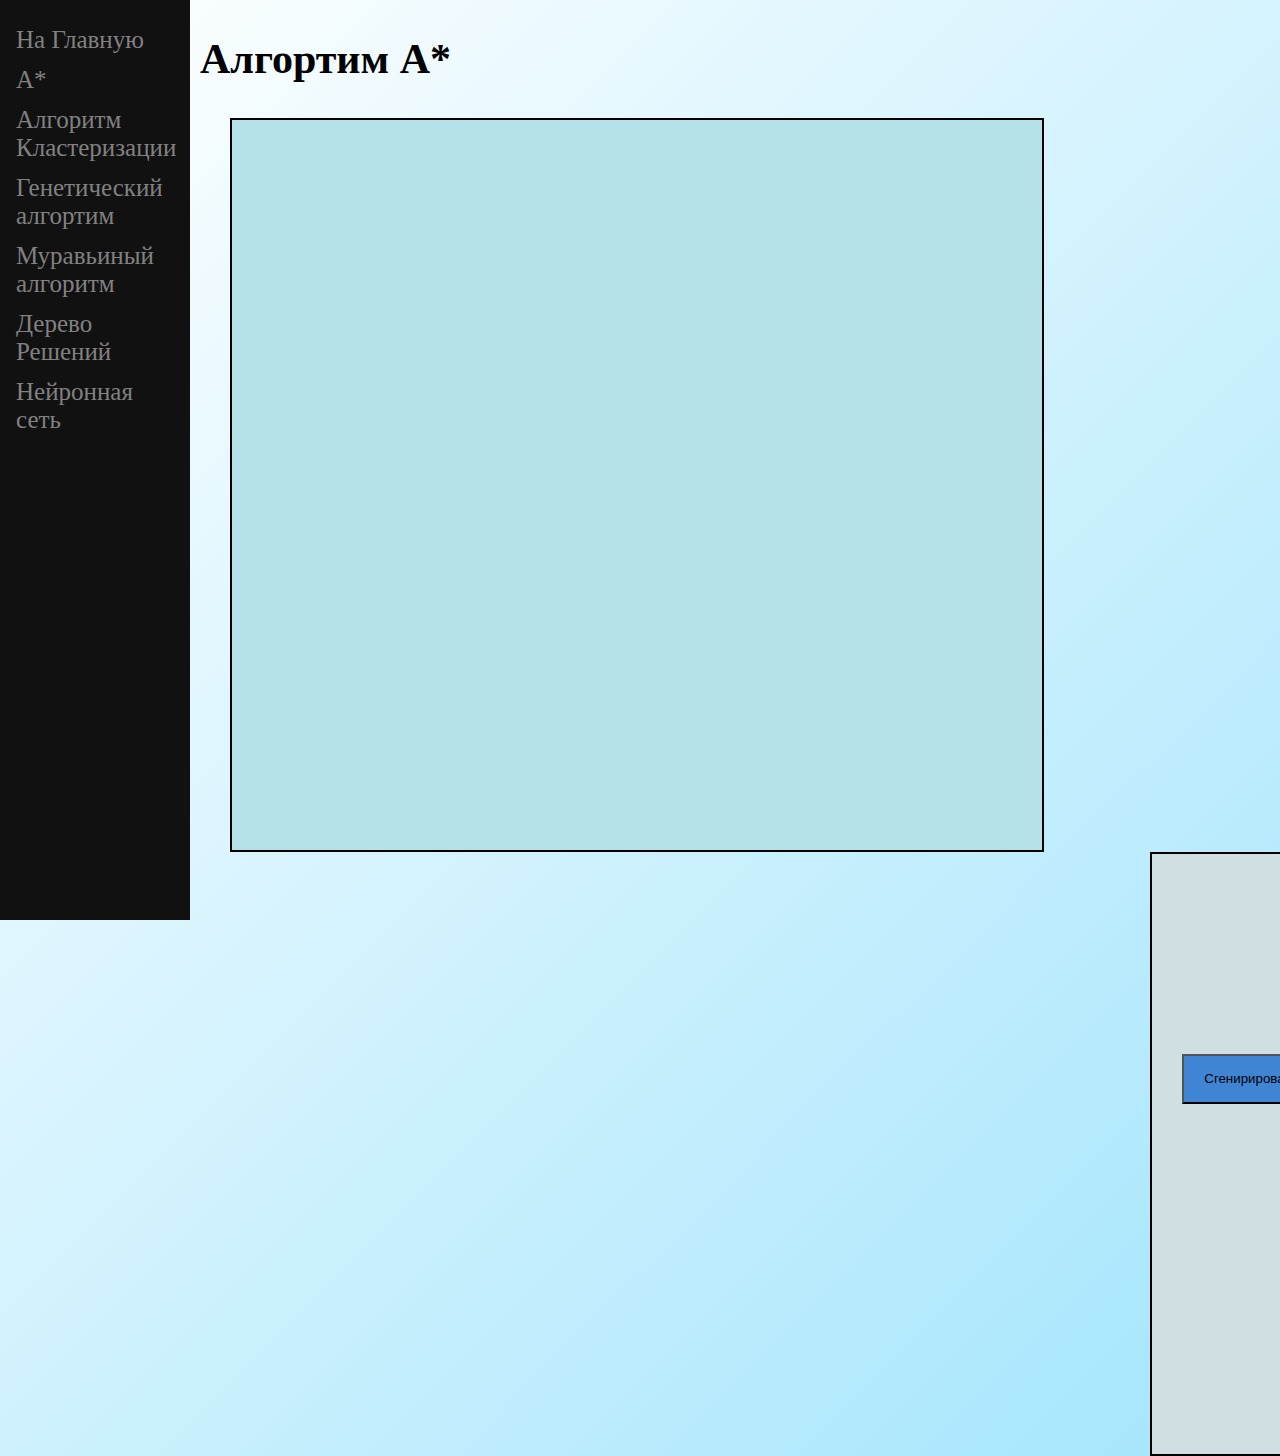
==== a-star/a-star_view.html @ 5caf40c4 "не то, чтобы много изменилось, но я навела порядок в алгоритме лабиринта" ====
<!DOCTYPE html>
<html lang="en">
<head>
    <meta charset="UTF-8">
    <link rel="stylesheet" href="style.css">
    <title>Интересные алогоритмы</title>
</head>
<body>

    <div class="sidenav">
     <a href="../index.html">На Главную</a>
      <a href="../a-star/a-star_view.html">А*</a>
      <a href="../clustering/clustering_view.html">Алгоритм Кластеризации</a>
      <a href="../genetic/genetic_view.html">Генетический алгортим</a>
      <a href="../ants/ants_view.html">Муравьиный алгоритм</a>
      <a href="../decision_tree/decision_tree_view.html">Дерево Решений</a>
      <a href="../neural_network/neural_network_view.html">Нейронная сеть</a>
    </div>

    <div class="main">
      <h2>Алгортим А*</h2>

    </div>
        <canvas id="canvas" width="900" height="800"></canvas>
        <div class="forbutton">
          <button class="butt">Сгенирировать лабиринт</button>
        </div>
        <script src="./a-star.js"></script>
    </body>
</html>
---- a-star/style.css ----
html, body {
    height: 100%;
}

body {
    margin: 0;

    background: linear-gradient(-45deg, #2980B9, #6DD5FA, #FFFFFF);
    background-size: 400% 400%;
    animation: gradient 10s ease infinite;

}
#canvas{
  display:flex;
  margin-left: 230px;
  background-color:#b5e2e8;
  border: 2px solid black;
}
.forbutton{
    display:flex;
    height:600px;
    width:30%;
    margin-left: 1150px;
    margin-right: 3%;
    background-color: #d0e0e2;
    border:2px solid black;
  }
  .butt{
    margin-top: 200px;
    margin-left: 30px;
    margin-right:7%;
    height:50px;
    width:200px;
    background-color: #3f85d4;
  }
.sidenav {
    height: 100%;
    width: 190px;
    position: fixed;
    z-index: 1;
    top: 0;
    left: 0;
    background-color: #111;
    overflow-x: hidden;
    padding-top: 20px;
}

.sidenav a {
    padding: 6px 8px 6px 16px;
    text-decoration: none;
    font-size: 25px;
    color: #818181;
    display: block;
}

.sidenav a:hover {
    color: #f1f1f1;
}

.main {
    margin-left: 190px; /* Same as the width of the sidenav */
    font-size: 28px; /* Increased text to enable scrolling */
    padding: 0px 10px;
}

@media screen and (max-height: 450px) {
    .sidenav {padding-top: 15px;}
    .sidenav a {font-size: 18px;}
}

@keyframes gradient {
    0% {
        background-position: 0 50%;
    }
    50% {
        background-position: 100% 50%;
    }
    100% {
        background-position: 0 50%;
    }
}
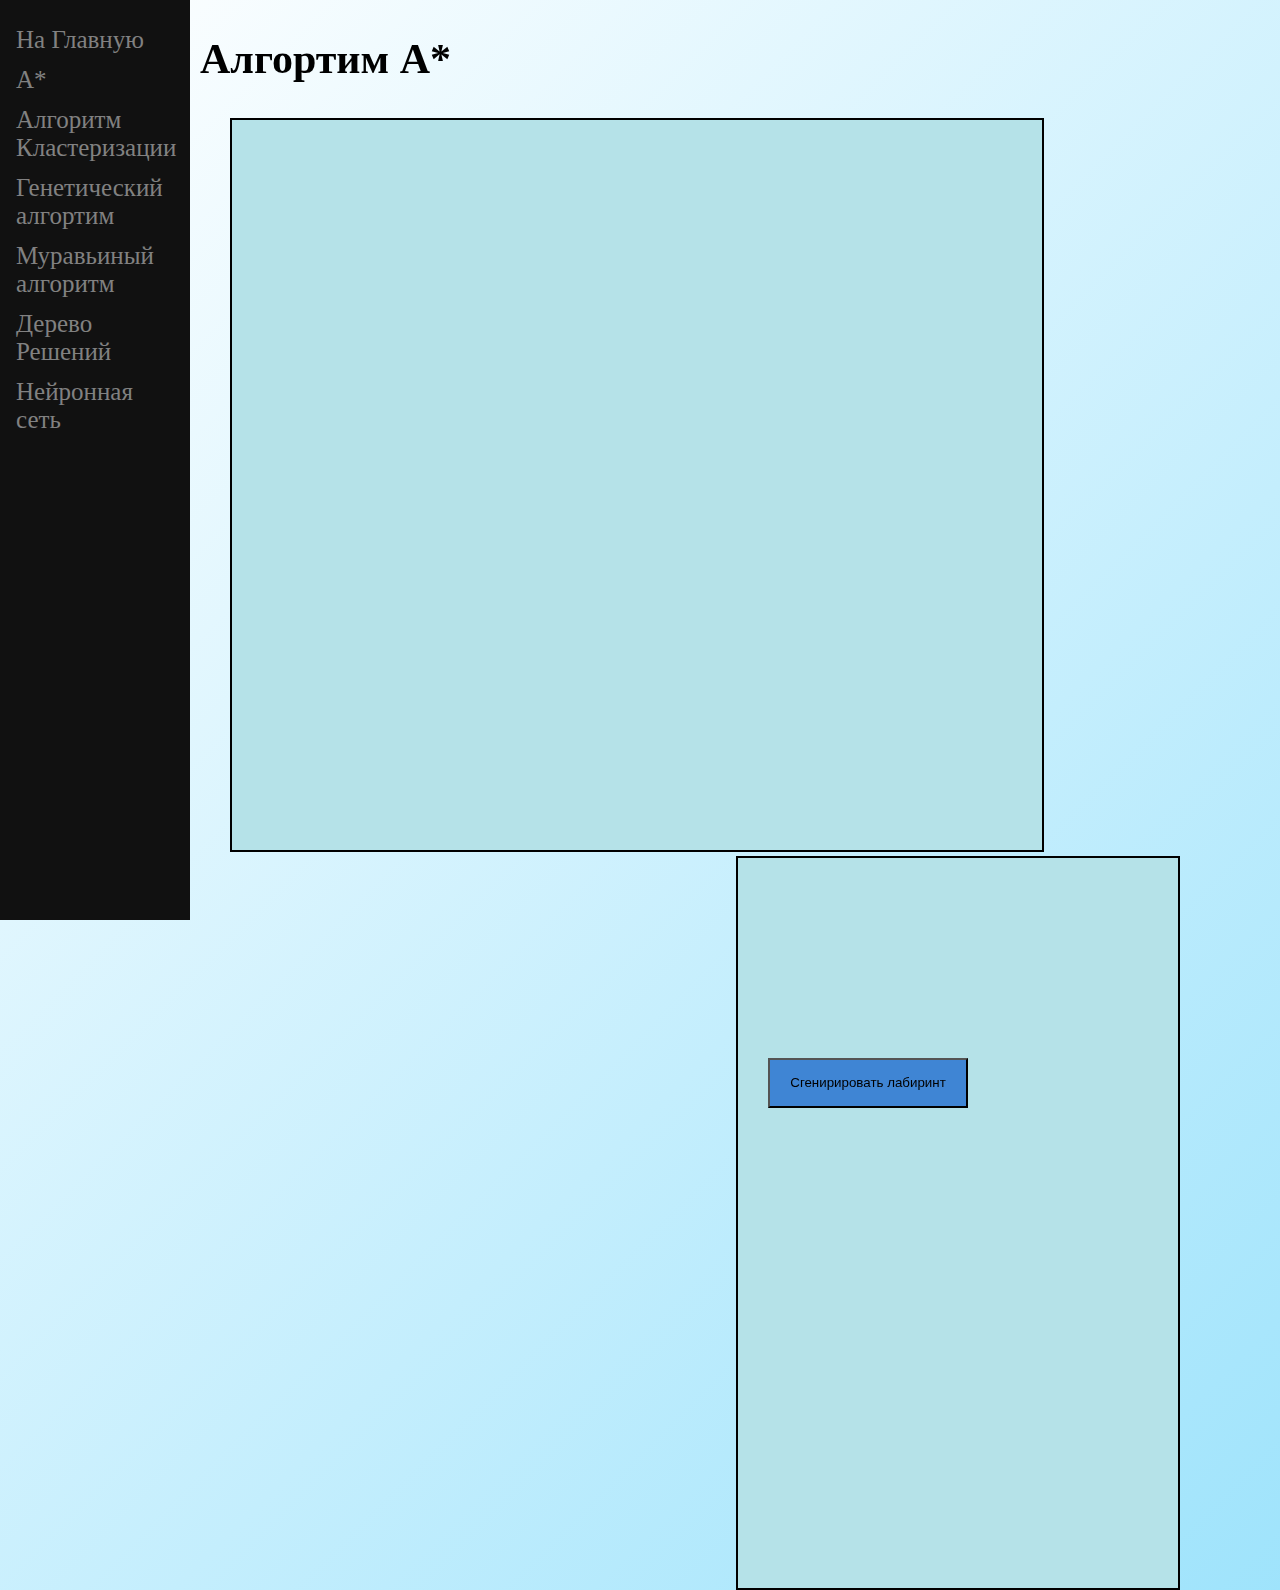
==== commit b48ad4bc: "Добавила канвас и блок для кнопок,." ====
--- a/a-star/a-star_view.html
+++ b/a-star/a-star_view.html
@@ -19,12 +19,20 @@
 
     <div class="main">
       <h2>Алгортим А*</h2>
+    </div>
+    <div class="float-container">
 
-    </div>
-        <canvas id="canvas" width="900" height="800"></canvas>
+      <div class="float-child1">
+        <canvas id="canvas" width="800px" height="730px"></canvas>
+      </div>
+
+      <div class="float-child2">
         <div class="forbutton">
           <button class="butt">Сгенирировать лабиринт</button>
         </div>
+    </div>
+
+  </div>
         <script src="./a-star.js"></script>
     </body>
 </html>
--- a/a-star/style.css
+++ b/a-star/style.css
@@ -11,28 +11,37 @@
 
 }
 #canvas{
-  display:flex;
-  margin-left: 230px;
   background-color:#b5e2e8;
   border: 2px solid black;
 }
+
 .forbutton{
-    display:flex;
-    height:600px;
-    width:30%;
-    margin-left: 1150px;
-    margin-right: 3%;
-    background-color: #d0e0e2;
-    border:2px solid black;
+  width: 440px;
+  height: 730px;
+  background-color: #b5e2e8;
+  border:2px solid black;
   }
-  .butt{
+
+.butt{
     margin-top: 200px;
     margin-left: 30px;
-    margin-right:7%;
+    margin-right:3%;
     height:50px;
     width:200px;
     background-color: #3f85d4;
   }
+
+.float-container {
+    margin-left: 230px;
+}
+
+.float-child1{
+    float: left;
+}
+.float-child2{
+    float: right;
+    margin-right:100px;
+}
 .sidenav {
     height: 100%;
     width: 190px;
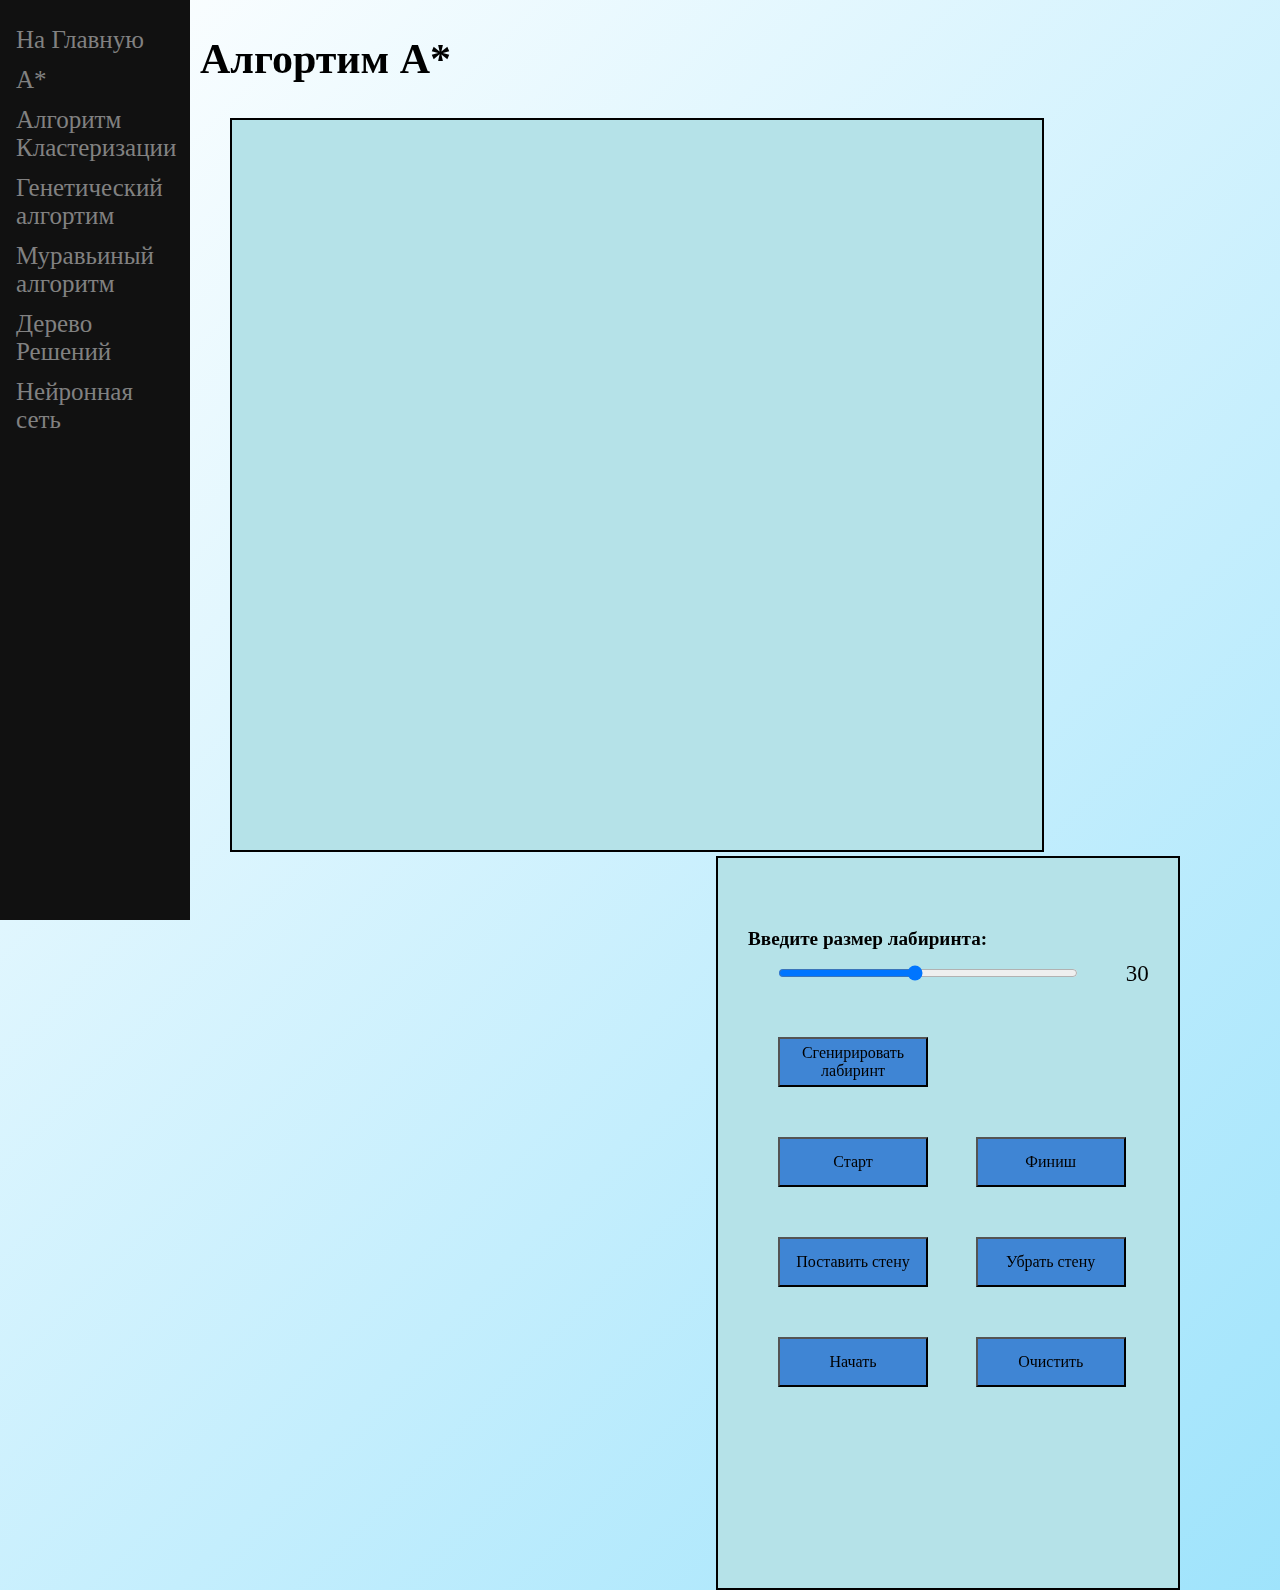
==== commit 6aca39b3: "опять приколюхи с внешнего вида" ====
--- a/a-star/a-star_view.html
+++ b/a-star/a-star_view.html
@@ -23,15 +23,25 @@
     <div class="float-container">
 
       <div class="float-child1">
-        <canvas id="canvas" width="800px" height="730px"></canvas>
+        <canvas id="canvas" width="730px" height="730px"></canvas>
       </div>
 
       <div class="float-child2">
         <div class="forbutton">
+          <p class="Text"><b>Введите размер лабиринта:</b><br>
+        <input id="matrixSize" type="range" min="5" max="60" value="30" class="range" onchange="document.getElementById('rangeValue').innerHTML = this.value">
+        <span id="rangeValue">30</span>
           <button class="butt">Сгенирировать лабиринт</button>
+          <br>
+          <button class="butt">Старт</button>
+          <button class="butt">Финиш</button>
+          <br>
+          <button class="butt">Поставить стену</button>
+          <button class="butt">Убрать стену</button>
+          <br>
+          <button class="butt">Начать</button>
+          <button class="butt">Очистить</button>
         </div>
-    </div>
-
   </div>
         <script src="./a-star.js"></script>
     </body>
--- a/a-star/style.css
+++ b/a-star/style.css
@@ -15,21 +15,48 @@
   border: 2px solid black;
 }
 
+.size{
+    margin-left: 25px; 
+}
+
+.Text{
+    margin-top: 70px;
+    margin-left: 30px;
+    font-size:larger;
+}
+
 .forbutton{
-  width: 440px;
+  width: 460px;
   height: 730px;
   background-color: #b5e2e8;
   border:2px solid black;
-  }
+}
 
 .butt{
-    margin-top: 200px;
+    margin-top: 50px;
     margin-left: 30px;
     margin-right:3%;
     height:50px;
-    width:200px;
+    width:150px;
     background-color: #3f85d4;
-  }
+    font-family: Cambria, Cochin, Georgia, Times, 'Times New Roman', serif;
+    font-size: medium;
+}
+.range{
+    margin-top: 15px;
+    margin-left: 30px;
+    margin-right:3%;
+    width:300px;
+}
+
+#rangeValue{
+    margin-left: 30px;
+    margin-right:3%;
+    font-size:larger;
+}
+.butt:hover {
+    background-color: #6DD5FA;
+}
 
 .float-container {
     margin-left: 230px;
@@ -38,10 +65,12 @@
 .float-child1{
     float: left;
 }
+
 .float-child2{
     float: right;
     margin-right:100px;
 }
+
 .sidenav {
     height: 100%;
     width: 190px;
@@ -67,8 +96,8 @@
 }
 
 .main {
-    margin-left: 190px; /* Same as the width of the sidenav */
-    font-size: 28px; /* Increased text to enable scrolling */
+    margin-left: 190px; 
+    font-size: 28px; 
     padding: 0px 10px;
 }
 
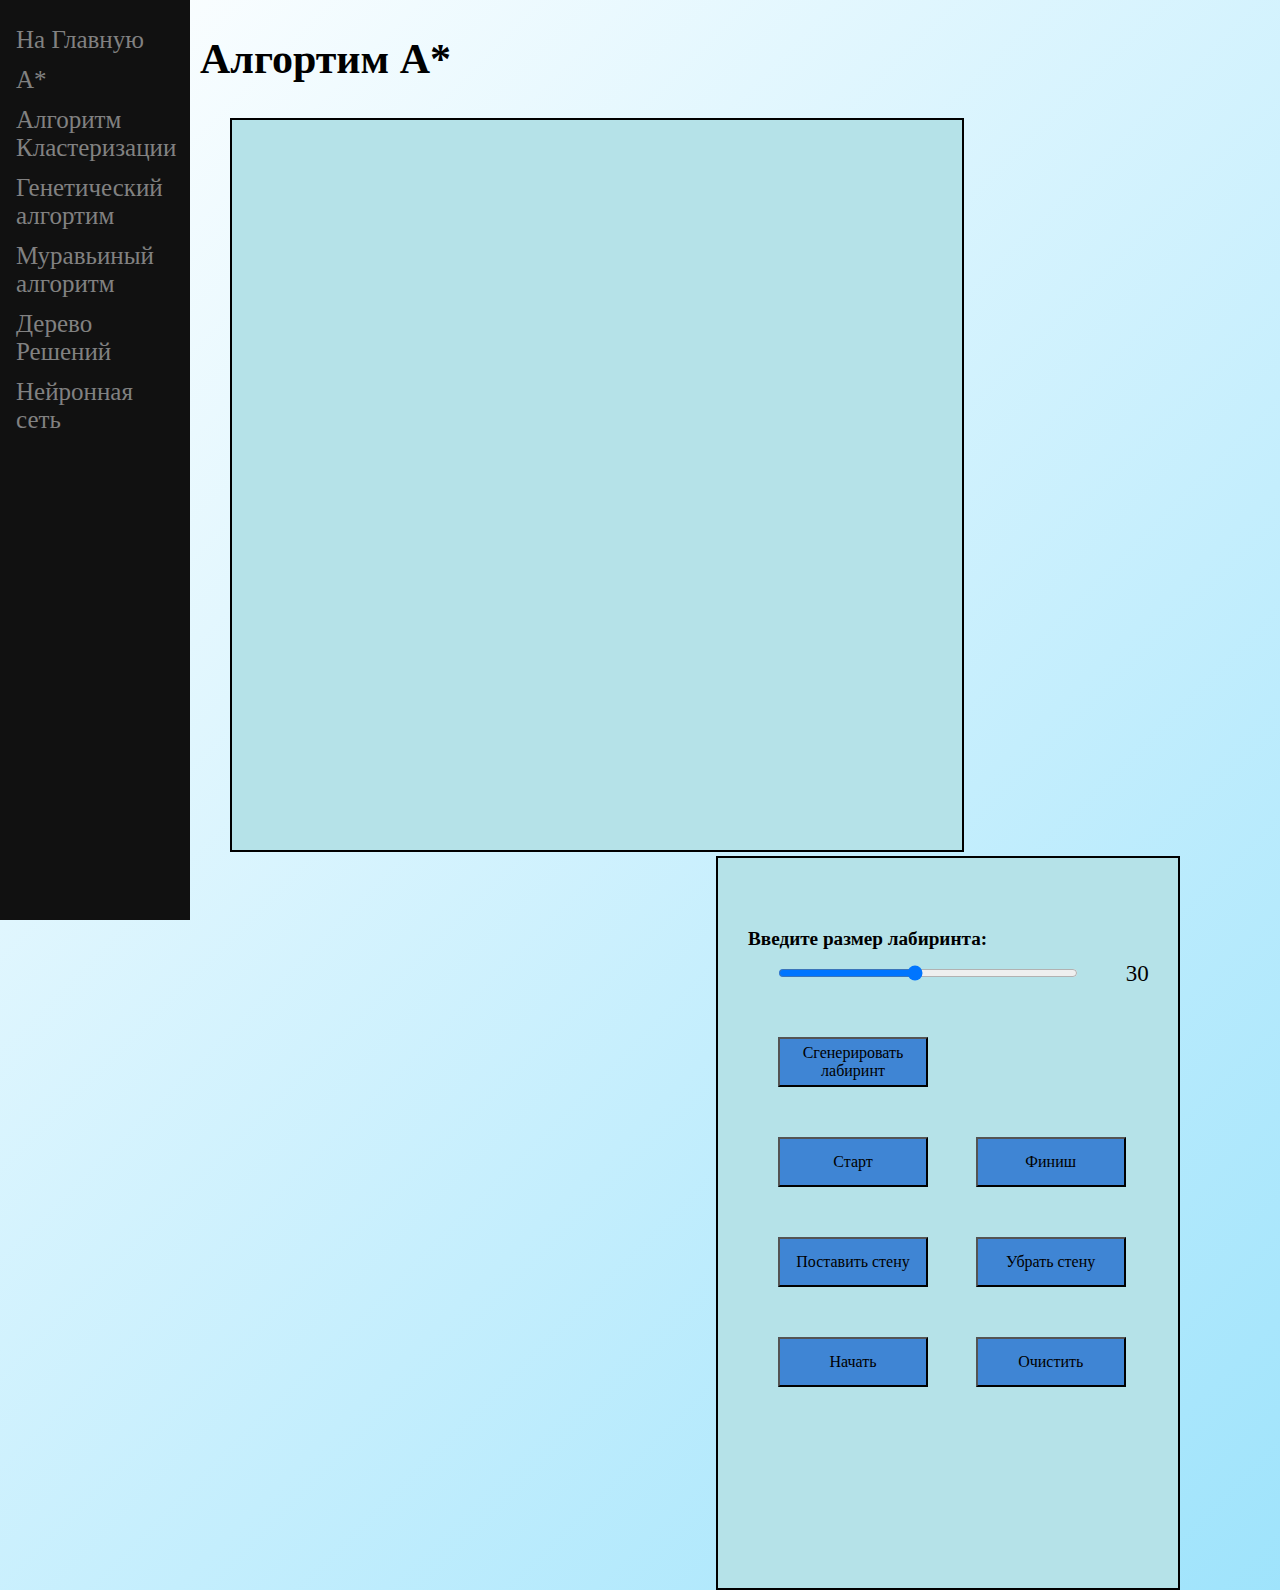
==== commit 683440be: "теперь старт и финиш куда попало не ставятся" ====
--- a/a-star/a-star_view.html
+++ b/a-star/a-star_view.html
@@ -1,48 +1,53 @@
 <!DOCTYPE html>
 <html lang="en">
+
 <head>
-    <meta charset="UTF-8">
-    <link rel="stylesheet" href="style.css">
-    <title>Интересные алогоритмы</title>
+  <meta charset="UTF-8">
+  <link rel="stylesheet" href="style.css">
+  <title>Интересные алогоритмы</title>
 </head>
+
 <body>
 
-    <div class="sidenav">
-     <a href="../index.html">На Главную</a>
-      <a href="../a-star/a-star_view.html">А*</a>
-      <a href="../clustering/clustering_view.html">Алгоритм Кластеризации</a>
-      <a href="../genetic/genetic_view.html">Генетический алгортим</a>
-      <a href="../ants/ants_view.html">Муравьиный алгоритм</a>
-      <a href="../decision_tree/decision_tree_view.html">Дерево Решений</a>
-      <a href="../neural_network/neural_network_view.html">Нейронная сеть</a>
+  <div class="sidenav">
+    <a href="../index.html">На Главную</a>
+    <a href="../a-star/a-star_view.html">А*</a>
+    <a href="../clustering/clustering_view.html">Алгоритм Кластеризации</a>
+    <a href="../genetic/genetic_view.html">Генетический алгортим</a>
+    <a href="../ants/ants_view.html">Муравьиный алгоритм</a>
+    <a href="../decision_tree/decision_tree_view.html">Дерево Решений</a>
+    <a href="../neural_network/neural_network_view.html">Нейронная сеть</a>
+  </div>
+
+  <div class="main">
+    <h2>Алгортим А*</h2>
+  </div>
+  <div class="float-container">
+
+    <div class="float-child1">
+      <canvas id="canvas" width="730px" height="730px"></canvas>
     </div>
 
-    <div class="main">
-      <h2>Алгортим А*</h2>
+    <div class="float-child2">
+      <div class="forbutton">
+        <p class="Text"><b>Введите размер лабиринта:</b><br>
+          <input id="matrixSize" type="range" min="5" max="60" value="30" class="range"
+            onchange="document.getElementById('rangeValue').innerHTML = this.value">
+          <span id="rangeValue">30</span>
+          <button  class="butt" onclick="CreateMazes()">Сгенерировать лабиринт</button>
+          <br>
+          <button  class="butt" onclick="DrawStart()">Старт</button>
+          <button  class="butt" onclick="DrawFinish()">Финиш</button>
+          <br>
+          <button  class="butt" onclick="CreateWall()">Поставить стену</button>
+          <button  class="butt" onclick="RemoveWall()">Убрать стену</button>
+          <br>
+          <button id="BeginMaze" class="butt">Начать</button>
+          <button id="ClearMaze" class="butt" onclick="canvas.clear()">Очистить</button>
+      </div>
     </div>
-    <div class="float-container">
+    <div>
+      <script src="a-star.js"></script>
+</body>
 
-      <div class="float-child1">
-        <canvas id="canvas" width="730px" height="730px"></canvas>
-      </div>
-
-      <div class="float-child2">
-        <div class="forbutton">
-          <p class="Text"><b>Введите размер лабиринта:</b><br>
-        <input id="matrixSize" type="range" min="5" max="60" value="30" class="range" onchange="document.getElementById('rangeValue').innerHTML = this.value">
-        <span id="rangeValue">30</span>
-          <button class="butt">Сгенирировать лабиринт</button>
-          <br>
-          <button class="butt">Старт</button>
-          <button class="butt">Финиш</button>
-          <br>
-          <button class="butt">Поставить стену</button>
-          <button class="butt">Убрать стену</button>
-          <br>
-          <button class="butt">Начать</button>
-          <button class="butt">Очистить</button>
-        </div>
-  </div>
-        <script src="./a-star.js"></script>
-    </body>
-</html>
+</html>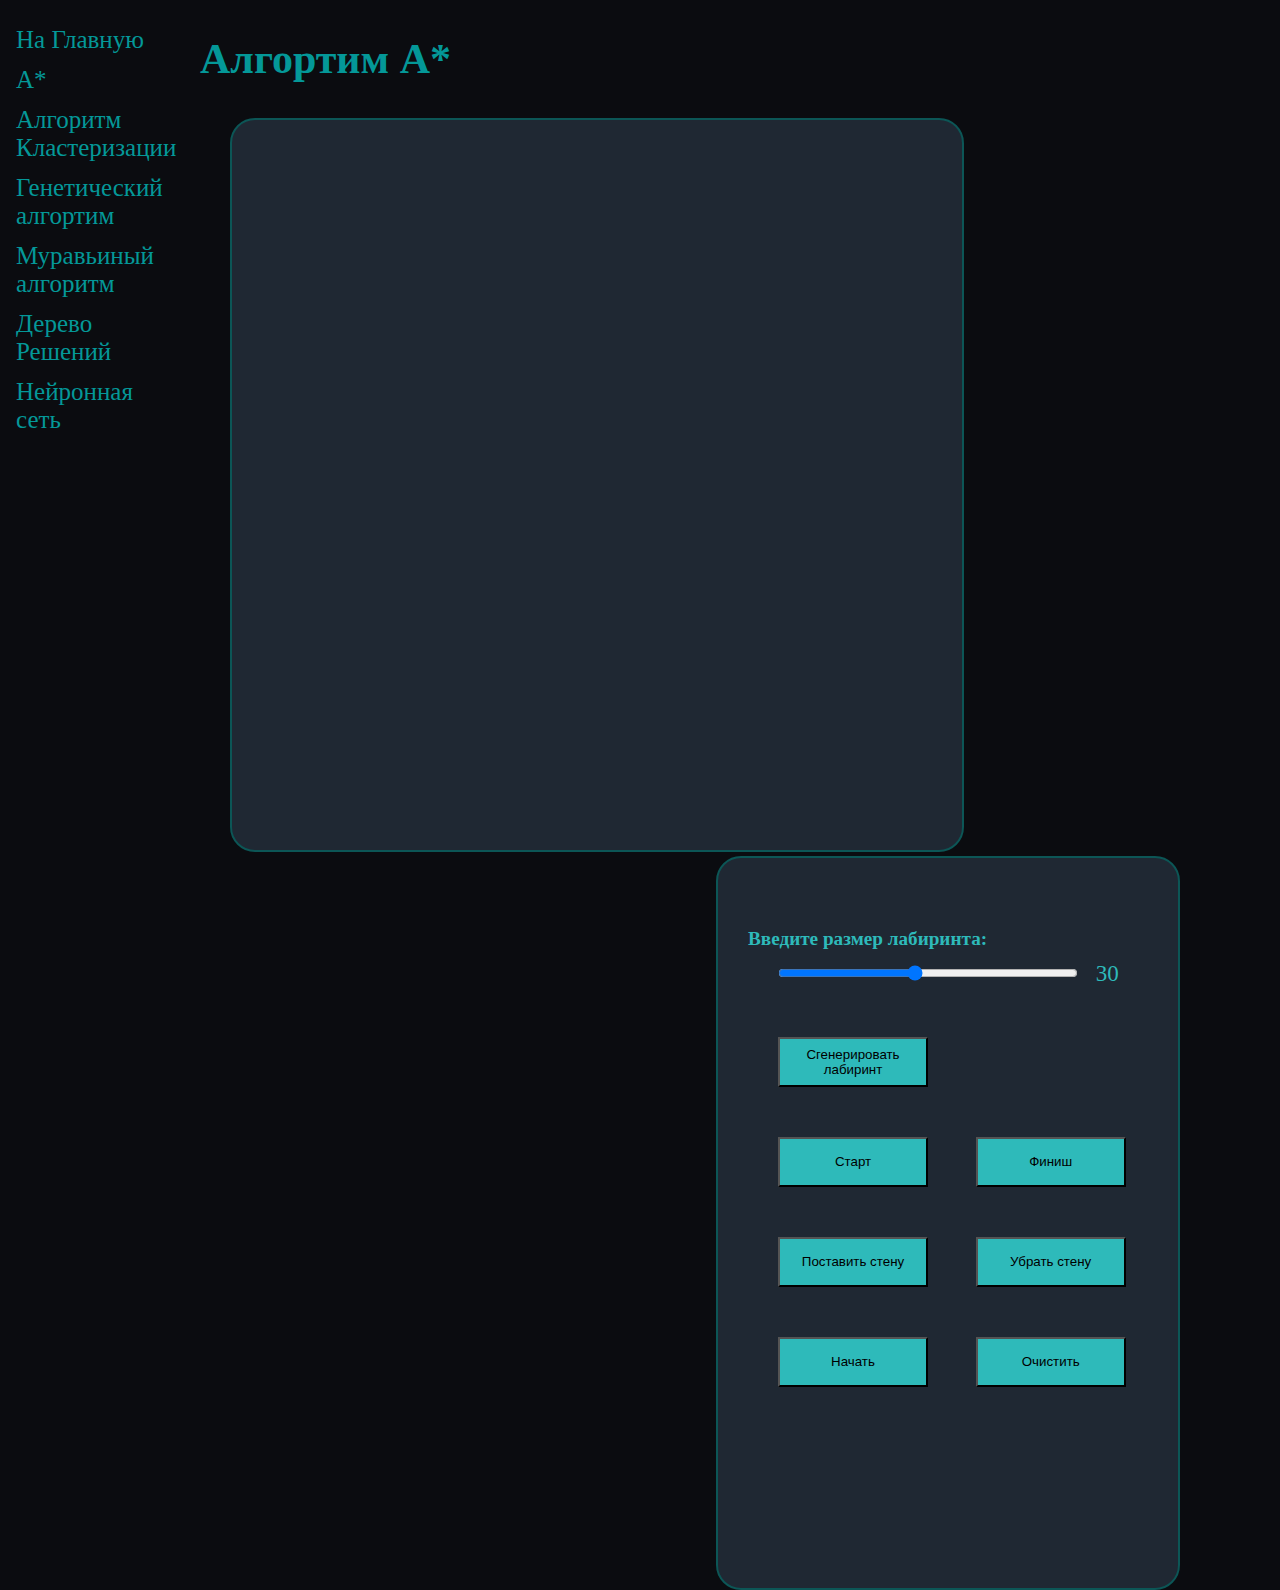
==== commit 47a8e5d7: "Короче, оцените цветовую гамму, мне кажется круто" ====
--- a/a-star/a-star_view.html
+++ b/a-star/a-star_view.html
@@ -20,7 +20,7 @@
   </div>
 
   <div class="main">
-    <h2>Алгортим А*</h2>
+    <h2 class="text">Алгортим А*</h2>
   </div>
   <div class="float-container">
 
@@ -42,8 +42,8 @@
           <button  class="butt" onclick="CreateWall()">Поставить стену</button>
           <button  class="butt" onclick="RemoveWall()">Убрать стену</button>
           <br>
-          <button id="BeginMaze" class="butt">Начать</button>
-          <button id="ClearMaze" class="butt" onclick="canvas.clear()">Очистить</button>
+          <button  class="butt" onclick="FindingPath()">Начать</button>
+          <button  class="butt" onclick="canvas.clear()">Очистить</button>
       </div>
     </div>
     <div>
--- a/a-star/style.css
+++ b/a-star/style.css
@@ -4,32 +4,36 @@
 
 body {
     margin: 0;
-
-    background: linear-gradient(-45deg, #2980B9, #6DD5FA, #FFFFFF);
+    background: #0B0C10;
     background-size: 400% 400%;
     animation: gradient 10s ease infinite;
-
-}
-#canvas{
-  background-color:#b5e2e8;
-  border: 2px solid black;
 }
 
+#canvas{
+    background-color:  	 #1f2833;
+    border:2px solid #0c5656;
+    border-radius: 25px;
+}
 .size{
     margin-left: 25px; 
+}
+.text{
+    color:  #049898; 
 }
 
 .Text{
     margin-top: 70px;
     margin-left: 30px;
     font-size:larger;
+    color:  #2ebaba;
 }
 
 .forbutton{
   width: 460px;
   height: 730px;
-  background-color: #b5e2e8;
-  border:2px solid black;
+  background-color:  #1f2833;
+  border:2px solid #0c5656;
+  border-radius: 25px;
 }
 
 .butt{
@@ -38,10 +42,9 @@
     margin-right:3%;
     height:50px;
     width:150px;
-    background-color: #3f85d4;
-    font-family: Cambria, Cochin, Georgia, Times, 'Times New Roman', serif;
-    font-size: medium;
+    background-color:  #2ebaba;
 }
+
 .range{
     margin-top: 15px;
     margin-left: 30px;
@@ -50,7 +53,6 @@
 }
 
 #rangeValue{
-    margin-left: 30px;
     margin-right:3%;
     font-size:larger;
 }
@@ -78,7 +80,7 @@
     z-index: 1;
     top: 0;
     left: 0;
-    background-color: #111;
+    background-color: #0B0C10;
     overflow-x: hidden;
     padding-top: 20px;
 }
@@ -87,12 +89,12 @@
     padding: 6px 8px 6px 16px;
     text-decoration: none;
     font-size: 25px;
-    color: #818181;
+    color:  #049898;
     display: block;
 }
 
 .sidenav a:hover {
-    color: #f1f1f1;
+    color: #00cccc;
 }
 
 .main {
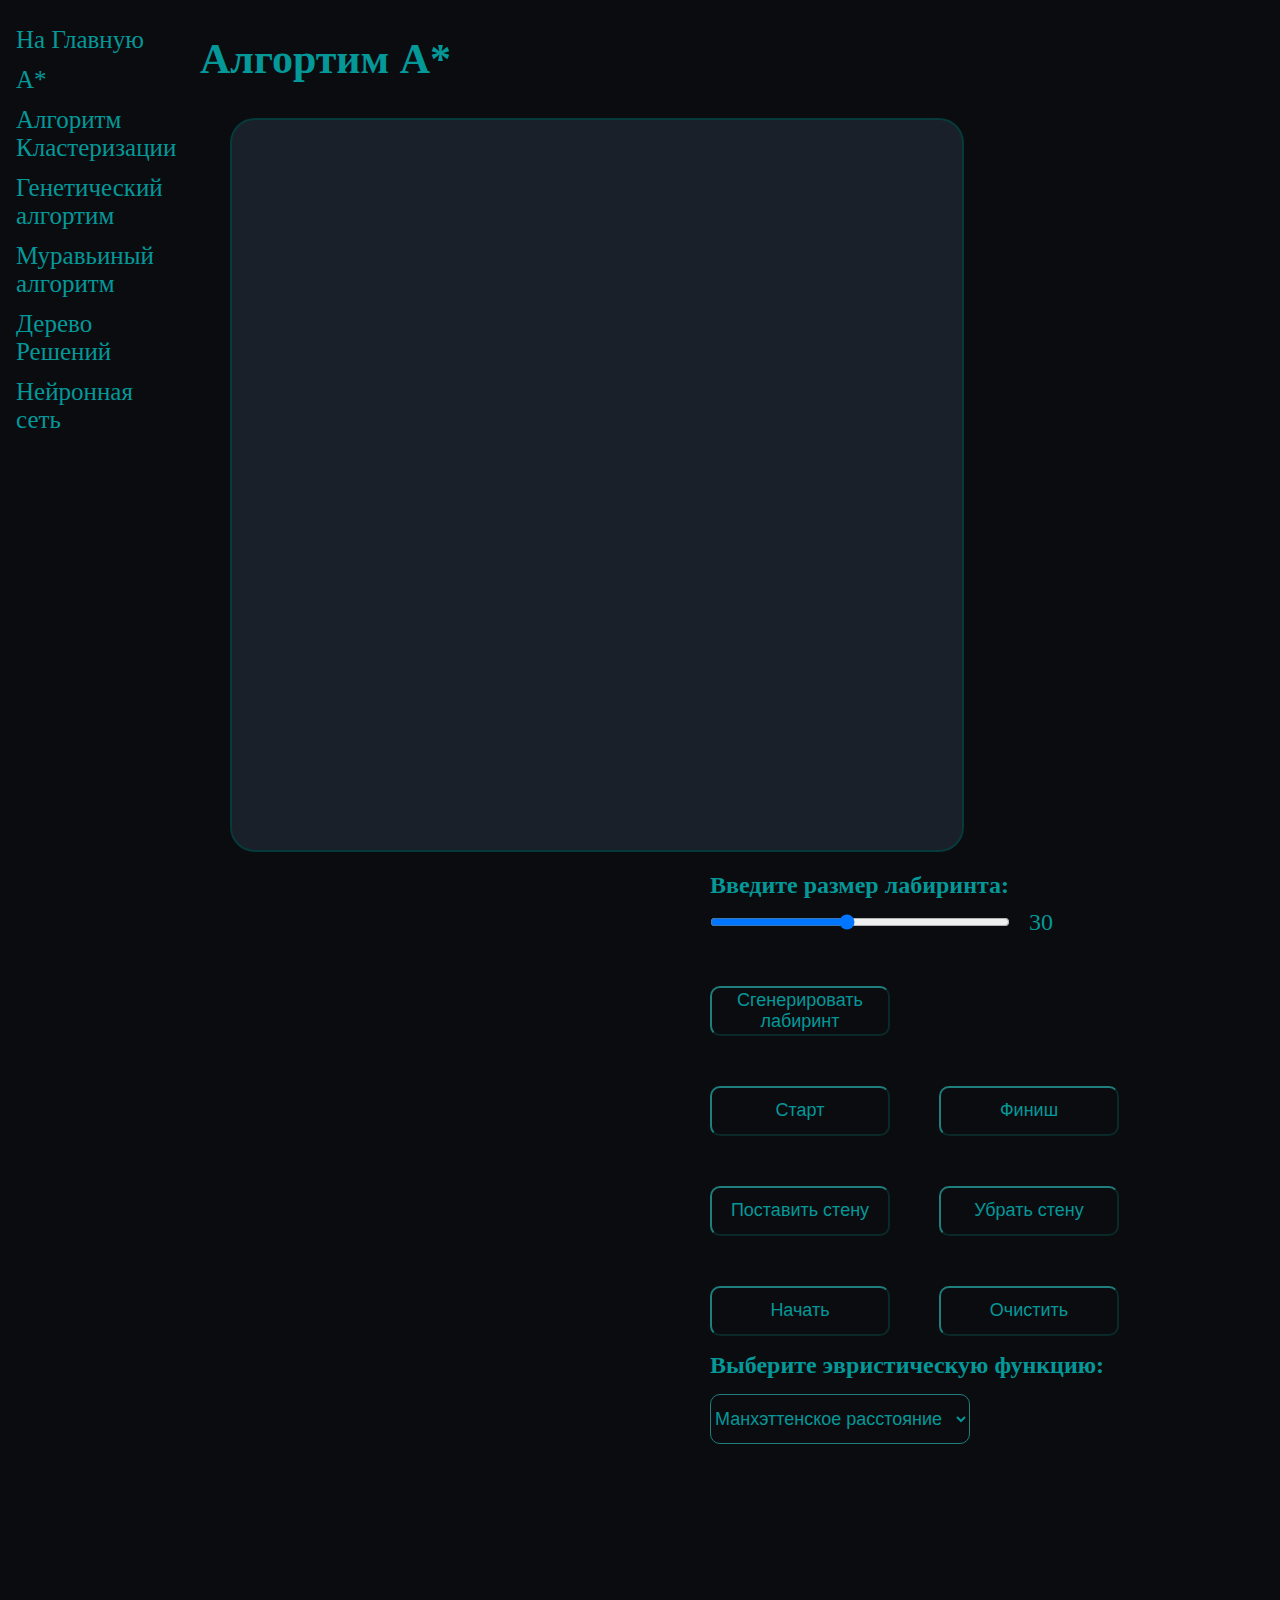
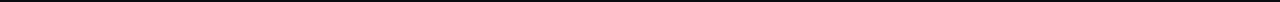
==== commit 4a1841b2: "больше не жрем стены при отрисовке, добавила разные метрики, правда на данный момент не могу вытащит" ====
--- a/a-star/a-star_view.html
+++ b/a-star/a-star_view.html
@@ -8,7 +8,6 @@
 </head>
 
 <body>
-
   <div class="sidenav">
     <a href="../index.html">На Главную</a>
     <a href="../a-star/a-star_view.html">А*</a>
@@ -30,7 +29,7 @@
 
     <div class="float-child2">
       <div class="forbutton">
-        <p class="Text"><b>Введите размер лабиринта:</b><br>
+        <p><b class="Text">Введите размер лабиринта:</b><br>
           <input id="matrixSize" type="range" min="5" max="60" value="30" class="range"
             onchange="document.getElementById('rangeValue').innerHTML = this.value">
           <span id="rangeValue">30</span>
@@ -44,10 +43,15 @@
           <br>
           <button  class="butt" onclick="FindingPath()">Начать</button>
           <button  class="butt" onclick="canvas.clear()">Очистить</button>
+          <p><b class="Text">Выберите эвристическую функцию:</b><br>
+            <select id="mySelect">
+              <option>Манхэттенское расстояние</option>
+              <option>Расстояние Чебышева</option>
+              <option>Евклидово расстояние</option>
+            </select>
       </div>
     </div>
     <div>
       <script src="a-star.js"></script>
 </body>
-
 </html>--- a/a-star/style.css
+++ b/a-star/style.css
@@ -9,30 +9,38 @@
     animation: gradient 10s ease infinite;
 }
 
+#space {
+  position: absolute;
+  top: 0;
+  left: 0;
+  background: #000000;
+}
+
 #canvas{
-    background-color:  	 #1f2833;
-    border:2px solid #0c5656;
+    background-color: #19202a;
+    border:2px solid #073a3a;
     border-radius: 25px;
 }
+
 .size{
     margin-left: 25px; 
 }
+
 .text{
-    color:  #049898; 
+    color:  #049898;
 }
 
 .Text{
-    margin-top: 70px;
+    margin-top: 80px;
     margin-left: 30px;
-    font-size:larger;
-    color:  #2ebaba;
+    font-size: x-large;
+    color:  #049898;
 }
 
 .forbutton{
-  width: 460px;
+  width: 500px;
   height: 730px;
-  background-color:  #1f2833;
-  border:2px solid #0c5656;
+  background-color: #0B0C10;
   border-radius: 25px;
 }
 
@@ -41,8 +49,25 @@
     margin-left: 30px;
     margin-right:3%;
     height:50px;
-    width:150px;
-    background-color:  #2ebaba;
+    width:180px;
+    border-color:  #1f7e7e;
+    background-color:  #0B0C10;
+    border-radius: 10px;
+    color: #049898;
+    font-size: large;
+}
+
+#mySelect{
+    margin-top: 15px;
+    margin-left: 30px;
+    margin-right:3%;
+    height:50px;
+    width:260px;
+    border-color:  #1f7e7e;
+    background-color:  #0B0C10;
+    border-radius: 10px;
+    color: #049898;
+    font-size: large;
 }
 
 .range{
@@ -50,14 +75,17 @@
     margin-left: 30px;
     margin-right:3%;
     width:300px;
+    background-color: #049898;
 }
 
 #rangeValue{
     margin-right:3%;
-    font-size:larger;
+    font-size:x-large;
+    color: #049898;
 }
+
 .butt:hover {
-    background-color: #6DD5FA;
+    background-color: #127b79;
 }
 
 .float-container {
@@ -94,7 +122,7 @@
 }
 
 .sidenav a:hover {
-    color: #00cccc;
+    color: #59eae8;
 }
 
 .main {
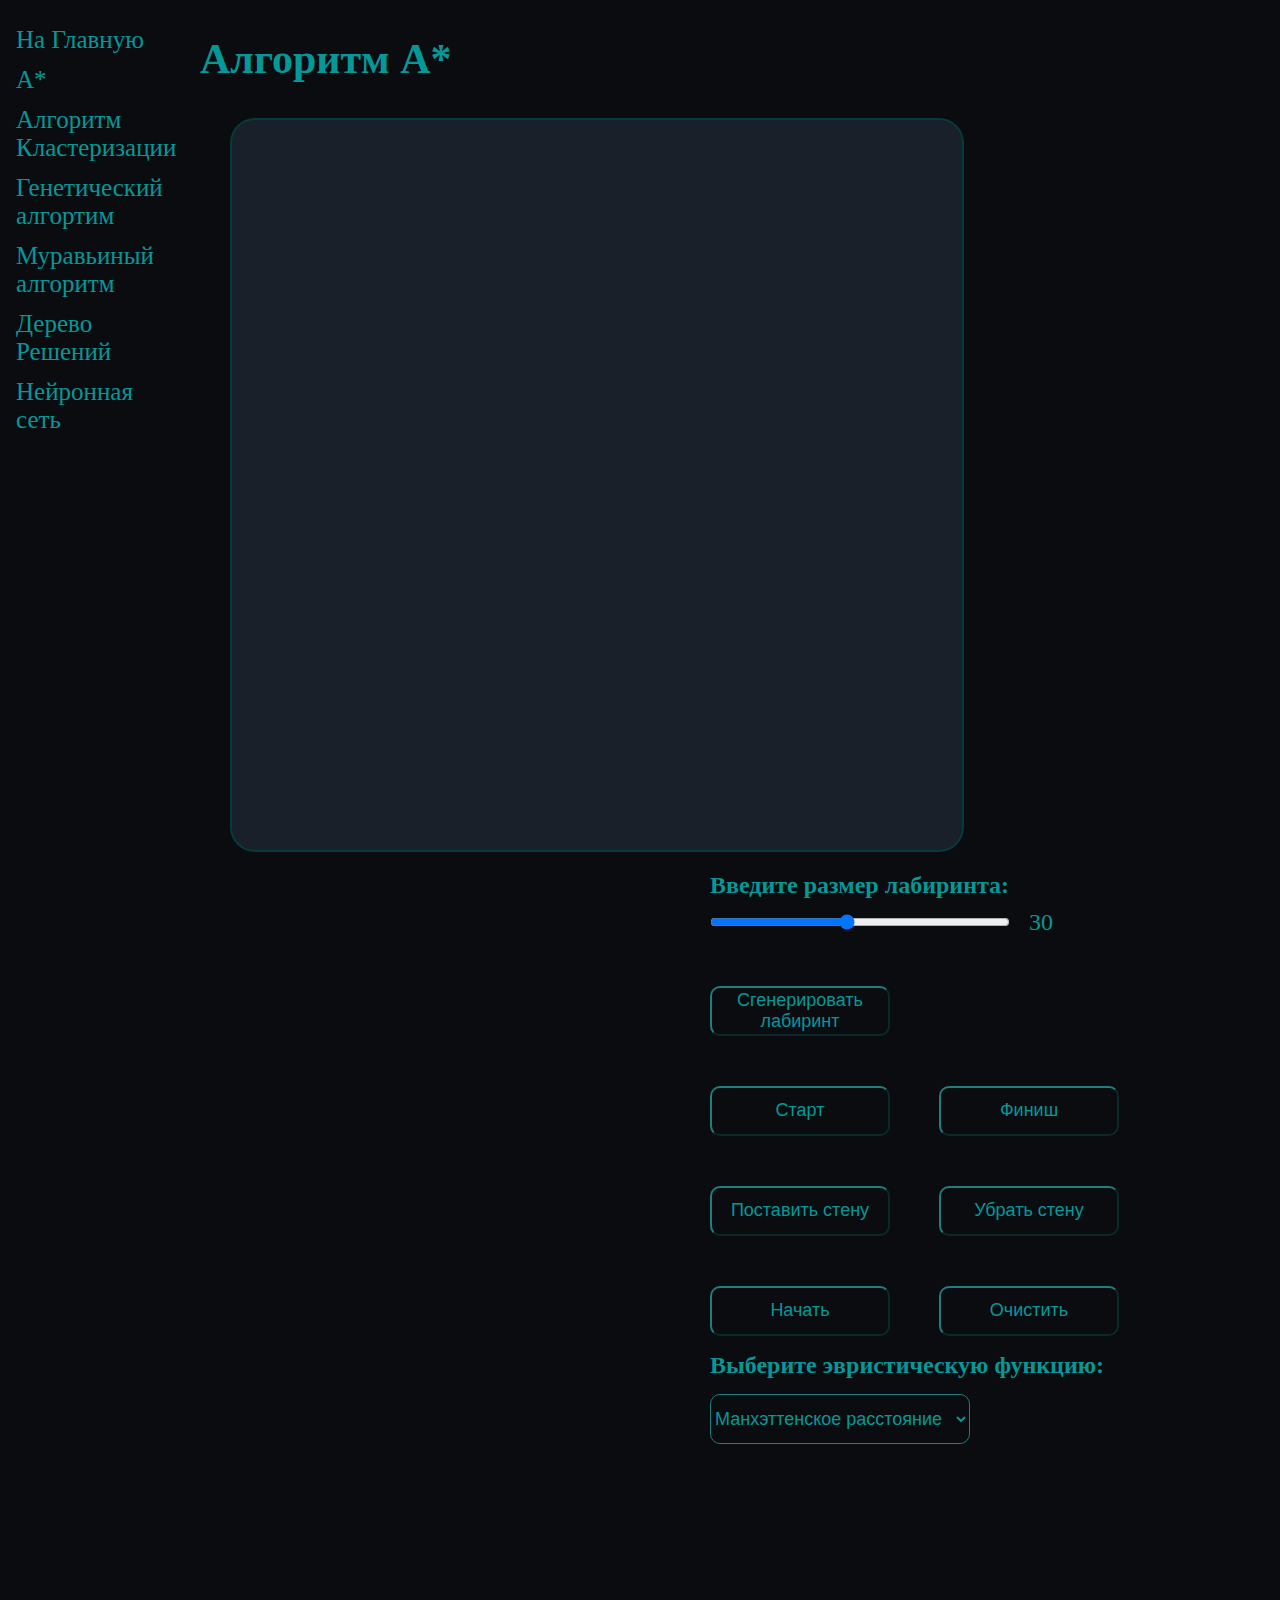
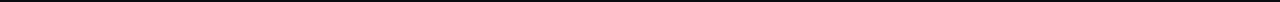
==== commit b7ee019c: "ура, мы умеем считать энтропию" ====
--- a/a-star/a-star_view.html
+++ b/a-star/a-star_view.html
@@ -19,7 +19,7 @@
   </div>
 
   <div class="main">
-    <h2 class="text">Алгортим А*</h2>
+    <h2 class="text">Алгоритм А*</h2>
   </div>
   <div class="float-container">
 
